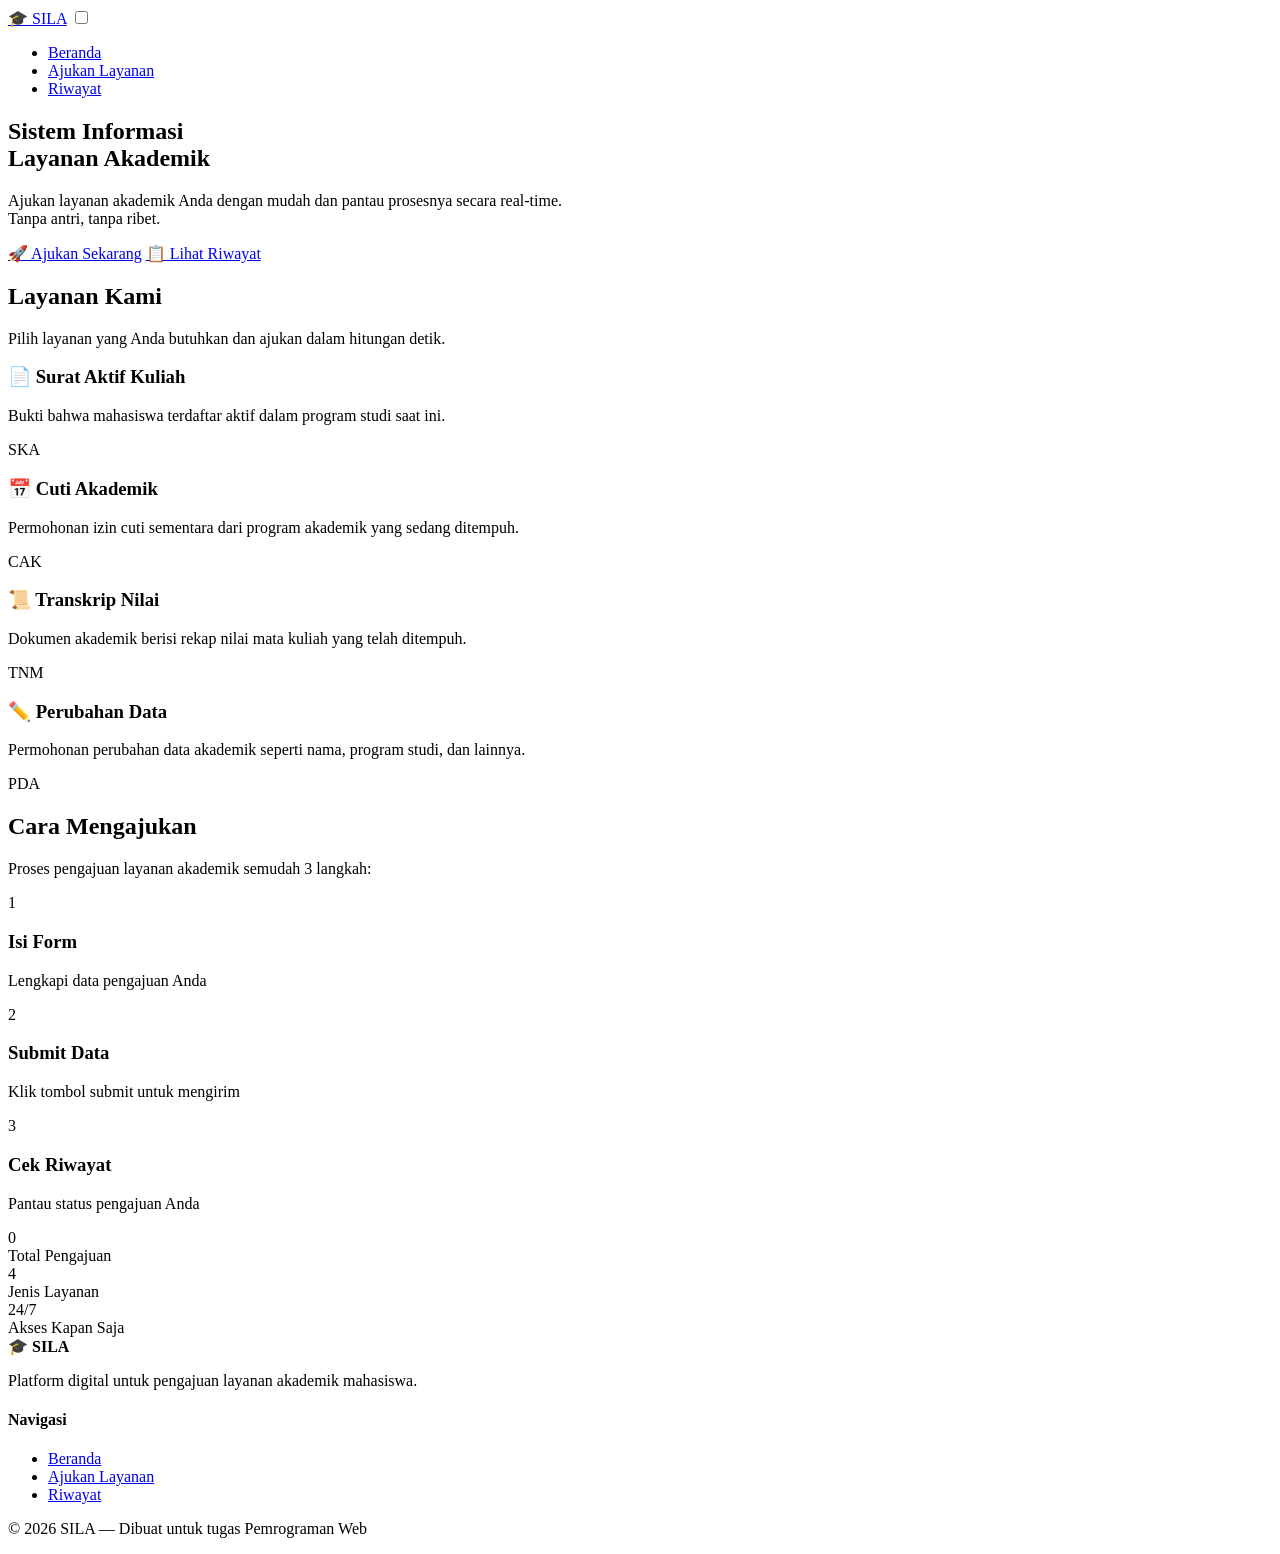
==== index.html @ ccf384ad "asd" ====
<!DOCTYPE html>
<html lang="en">
<head>
    <meta charset="UTF-8">
    <meta name="viewport" content="width=device-width, initial-scale=1.0">
    <link rel="stylesheet" href="css/style.css"> 
    <title>SILA-SISTEM INFORMASI LAYANAN AKADEMIK</title>
</head>
<body>
    <header class="navbar">
        <div class="container navbar-inner">
            <a href="index.html" class="logo">🎓 SILA</a>
            <input type="checkbox" id="navToggle" class="nav-toggle">
            <label for="navToggle" class="hamburger">
                <span></span>
                <span></span>
                <span></span>
            </label>
            <nav>
                <ul class="nav-menu">
                    <!-- Isi LI kita ada di sini -->
                </ul>
            </nav>
            <nav>
                <ul class="nav-menu">
                    <li><a href="index.html" class="active">Beranda</a></li>
                    <li><a href="layanan.html">Ajukan Layanan</a></li>
                    <li><a href="riwayat.html">Riwayat</a></li>
                </ul>
            </nav>
        </div>
    </header>
    <main> 
        <section class="hero"> 
            <div class="container"> 
                <h1>Sistem Informasi<br>Layanan Akademik</h1> 
                <p>Ajukan layanan akademik Anda dengan mudah dan pantau prosesnya secara real-time.<br>Tanpa antri, 
                    tanpa ribet.</p> 
                <div class="hero-buttons"> 
                    <a href="layanan.html" class="btn btn-primary">🚀 Ajukan Sekarang</a> 
                    <a href="riwayat.html" class="btn btn-outline">📋 Lihat Riwayat</a> 
                </div> 
            </div> 
        </section> 




        <section class="section"> 
            <div class="container"> 
                <h2>Layanan Kami</h2> 
                <p class="section-desc">Pilih layanan yang Anda butuhkan dan ajukan dalam hitungan detik.</p> 
                <div class="cards-grid"> 
                    <article class="card"> 
                        <h3>📄 Surat Aktif Kuliah</h3> 
                        <p>Bukti bahwa mahasiswa terdaftar aktif dalam program studi saat ini.</p> 
                        <span class="card-code">SKA</span> 
                    </article> 
                    <article class="card"> 
                        <h3>📅 Cuti Akademik</h3> 
                        <p>Permohonan izin cuti sementara dari program akademik yang sedang ditempuh.</p> 
                        <span class="card-code">CAK</span> 
                    </article> 
                    <article class="card"> 
                        <h3>📜 Transkrip Nilai</h3> 
                        <p>Dokumen akademik berisi rekap nilai mata kuliah yang telah ditempuh.</p> 
                        <span class="card-code">TNM</span> 
                    </article> 
                    <article class="card"> 
                        <h3>✏️ Perubahan Data</h3> 
                        <p>Permohonan perubahan data akademik seperti nama, program studi, dan lainnya.</p> 
                        <span class="card-code">PDA</span> 
                    </article> 
                </div> 
            </div> 
        </section> 





        <!-- Cara Mengajukan --> 
        <section class="section">  
            <div class="container"> 
                <h2>Cara Mengajukan</h2> 
                <p class="section-desc">Proses pengajuan layanan akademik semudah 3 langkah:</p> 
                <div class="steps-grid"> 
                    <div class="step"> 
                        <div class="step-number">1</div> 
                        <h3>Isi Form</h3> 
                        <p>Lengkapi data pengajuan Anda</p> 
                    </div> 
                    <div class="step"> 
                        <div class="step-number">2</div> 
                        <h3>Submit Data</h3> 
                        <p>Klik tombol submit untuk mengirim</p> 
                    </div> 
                    <div class="step"> 
                        <div class="step-number">3</div> 
                        <h3>Cek Riwayat</h3> 
                        <p>Pantau status pengajuan Anda</p> 
                    </div> 
                </div> 
            </div> 
        </section> 
        <!-- Statistik --> 
        <section class="section"> 
            <div class="container"> 
                <div class="stats-grid"> 
                    <div class="stat"> 
                        <div class="stat-number">0</div> 
                        <div class="stat-label">Total Pengajuan</div> 
                    </div> 
                    <div class="stat"> 
                        <div class="stat-number">4</div> 
                        <div class="stat-label">Jenis Layanan</div> 
                    </div> 
                    <div class="stat"> 
                        <div class="stat-number">24/7</div> 
                        <div class="stat-label">Akses Kapan Saja</div> 
                    </div> 
                </div> 
            </div> 
        </section> 
    </main>
    <!-- FOOTER --> 
    <footer class="footer"> 
        <div class="container footer-inner">
            <div>
                <strong>🎓 SILA</strong>
                <p>Platform digital untuk pengajuan layanan akademik mahasiswa.</p>
            </div>
            <div class="footer-nav">
                <h4>Navigasi</h4>
                <ul>
                    <li><a href="index.html">Beranda</a></li>
                    <li><a href="layanan.html">Ajukan Layanan</a></li>
                    <li><a href="riwayat.html">Riwayat</a></li>
                </ul>
            </div>
        </div>
        <div class="footer-bottom"> 
            <div class="container"> 
                <p>&copy; 2026 SILA — Dibuat untuk tugas Pemrograman Web</p> 
            </div> 
        </div>
   </footer>
   <script></script>
</body>
</html>
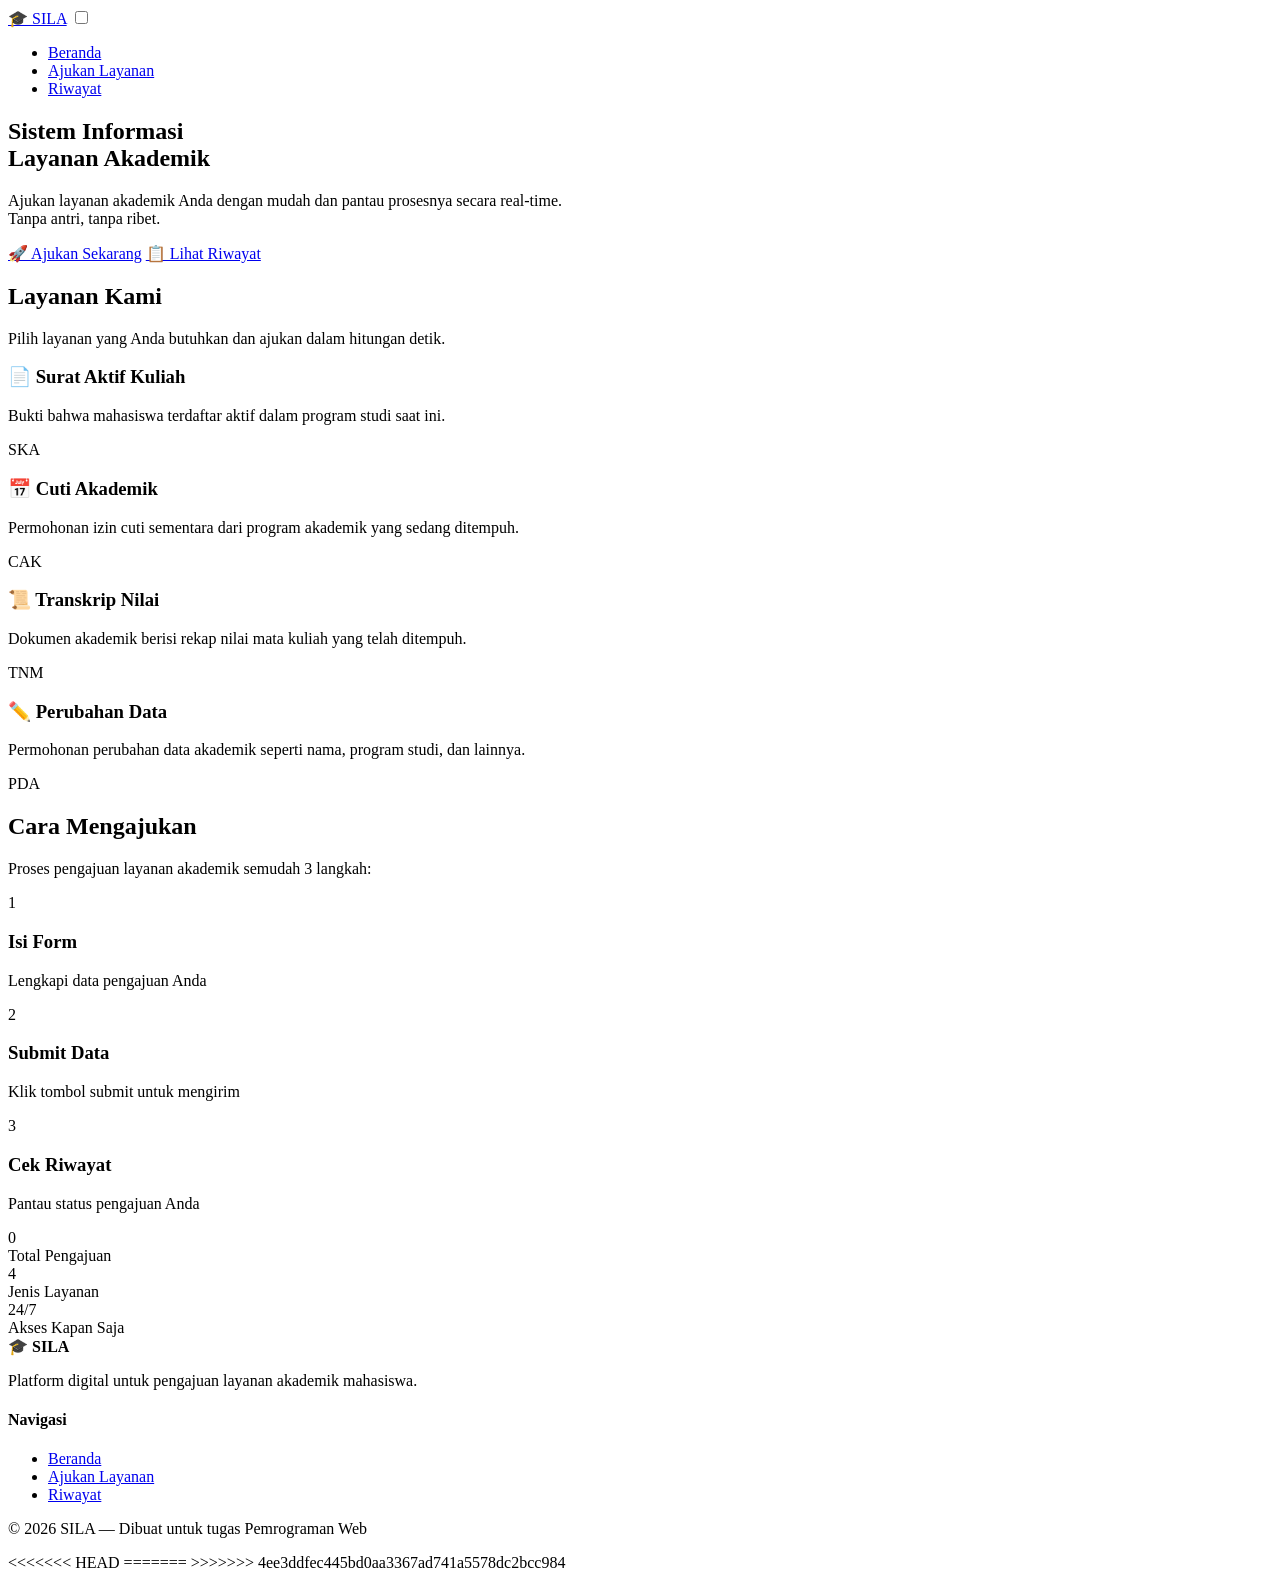
==== commit 665adb51: "menggabungkan riwayat repositori" ====
--- a/index.html
+++ b/index.html
@@ -145,7 +145,11 @@
             </div> 
         </div>
    </footer>
+<<<<<<< HEAD
    <script></script>
+   <script></script>
+=======
+>>>>>>> 4ee3ddfec445bd0aa3367ad741a5578dc2bcc984
 </body>
 </html>
 
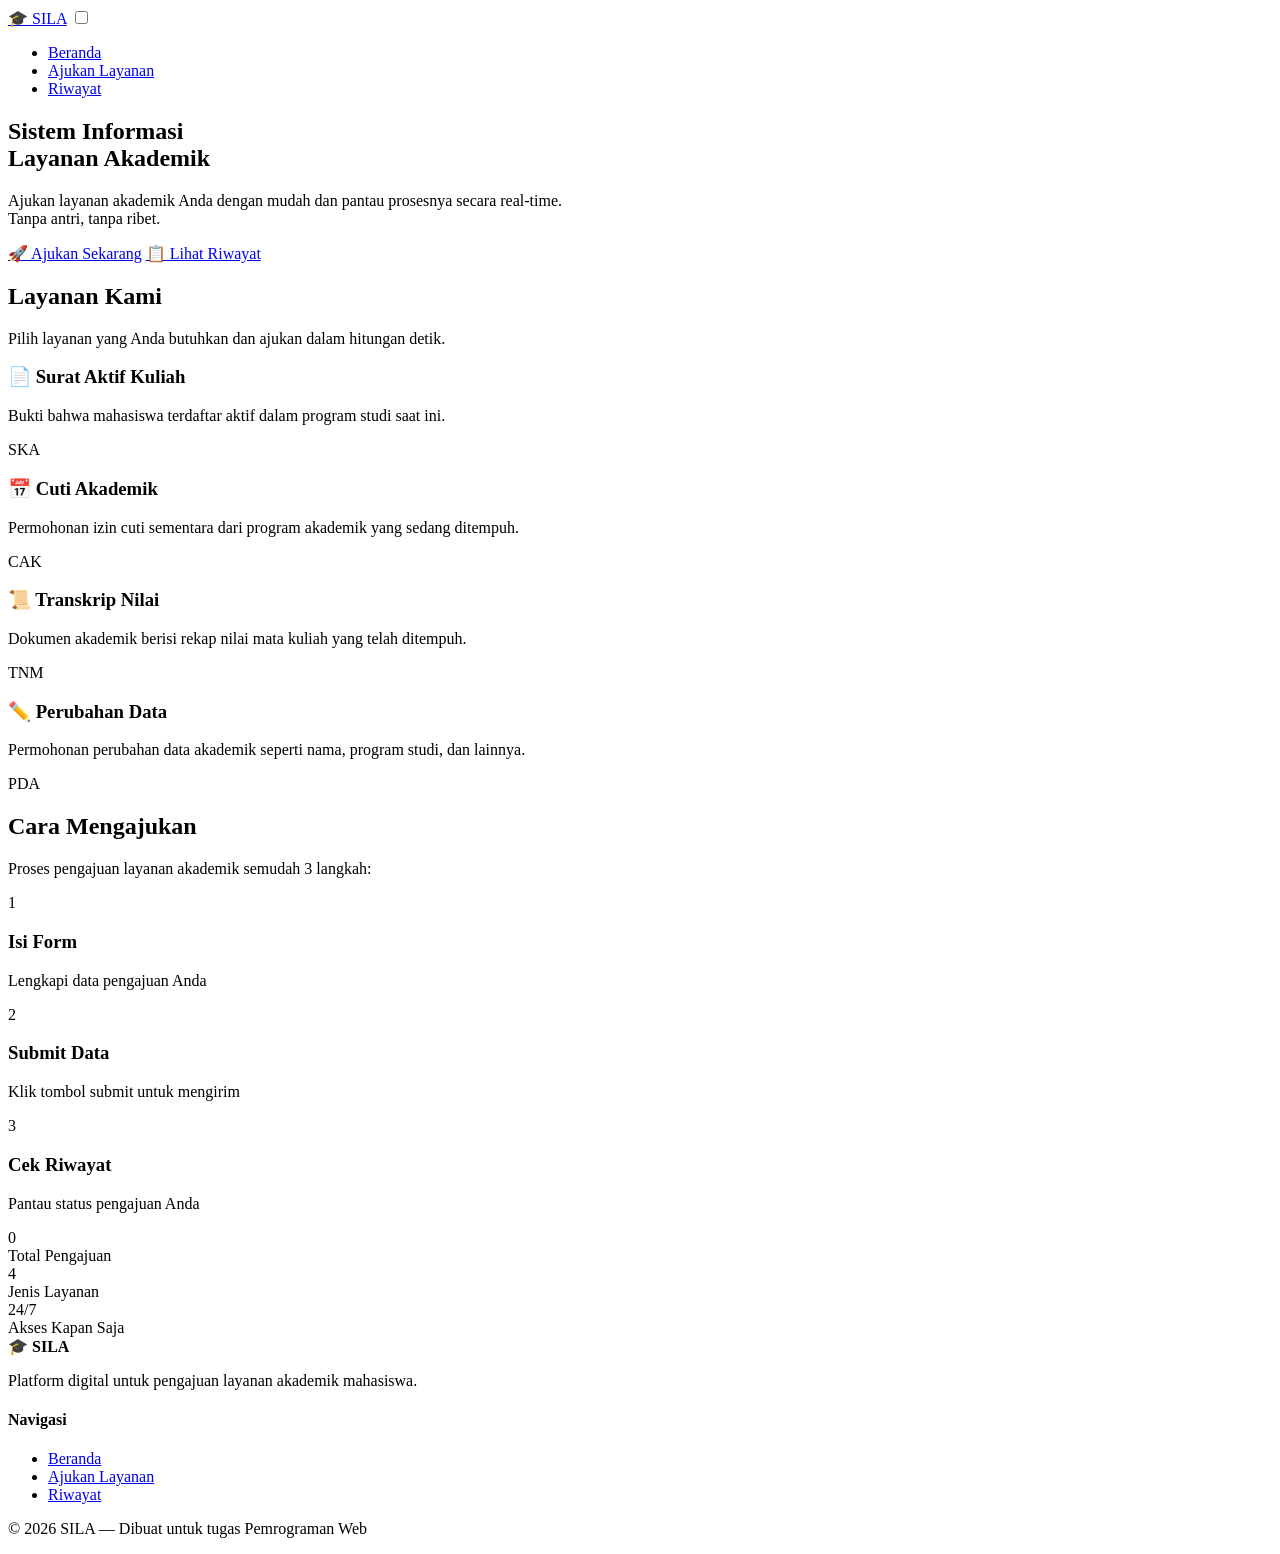
==== commit 65625450: "p" ====
--- a/index.html
+++ b/index.html
@@ -145,11 +145,7 @@
             </div> 
         </div>
    </footer>
-<<<<<<< HEAD
-   <script></script>
-   <script></script>
-=======
->>>>>>> 4ee3ddfec445bd0aa3367ad741a5578dc2bcc984
+
 </body>
 </html>
 
